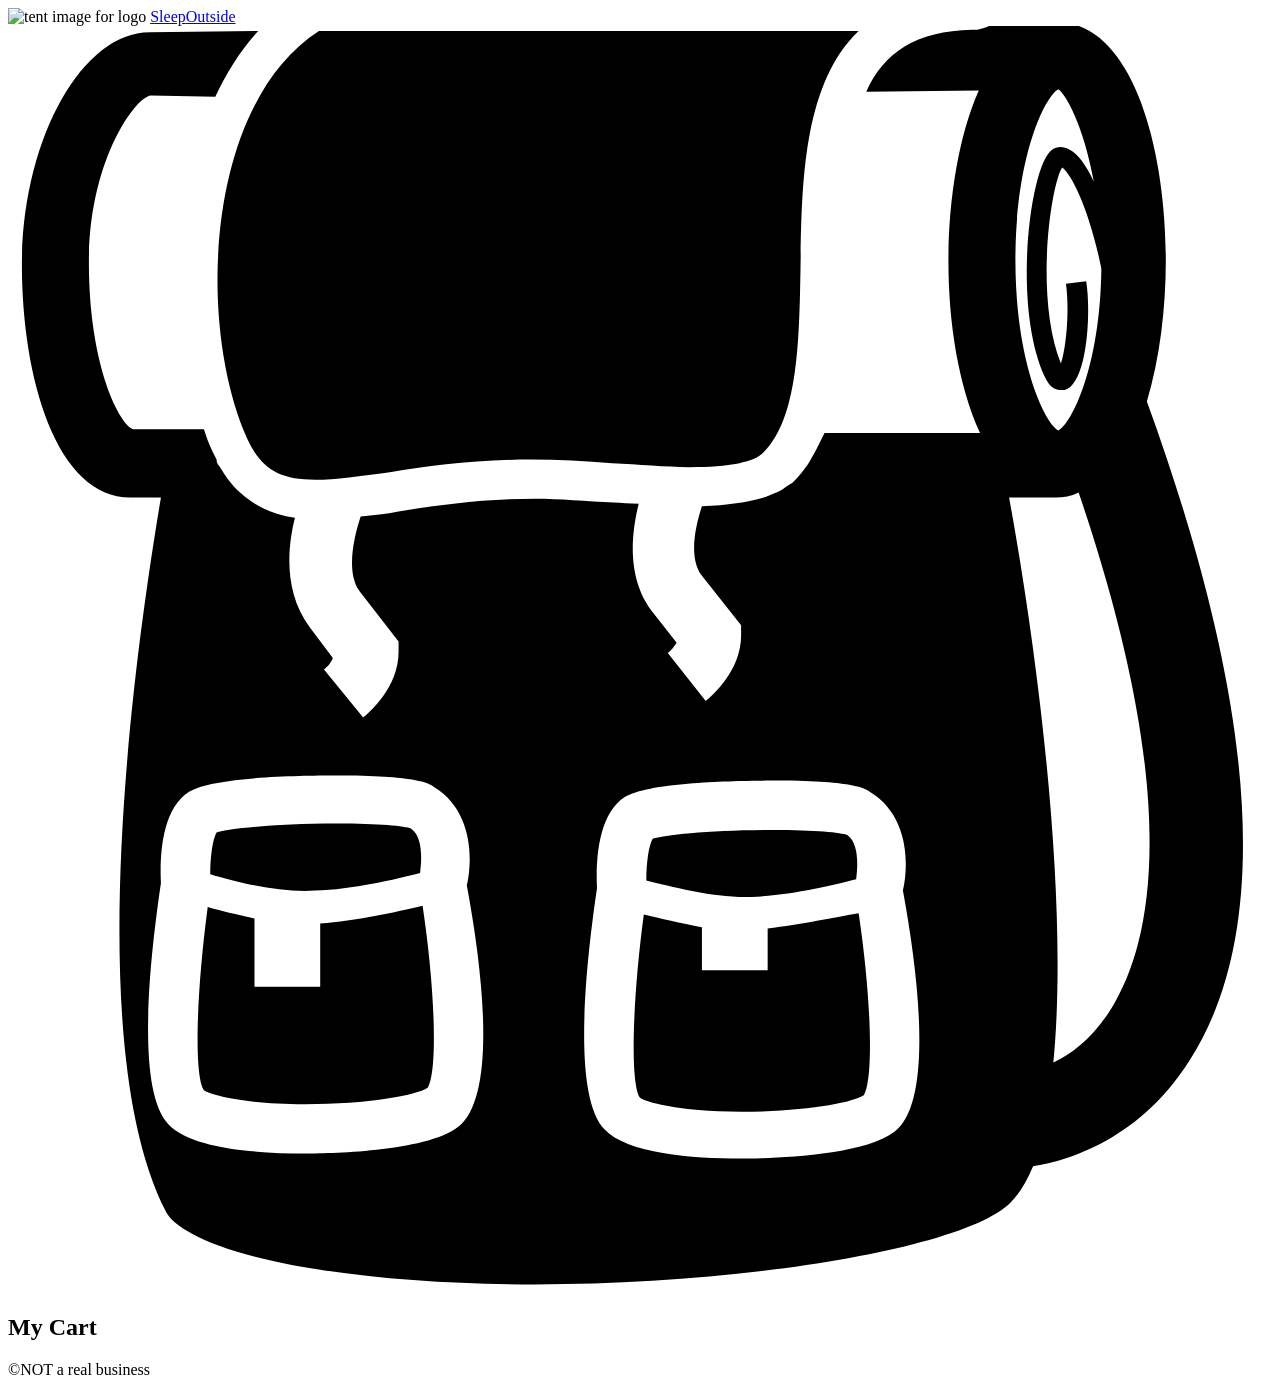
==== src/cart/index.html @ ede1014d "Initial commit" ====
<!doctype html>

<html lang="en">
  <head>
    <meta charset="UTF-8" />

    <meta name="viewport" content="width=device-width, initial-scale=1.0" />

    <title>Sleep Outside | Cart</title>

    <link rel="stylesheet" href="/css/style.css" />

    <script src="../js/cart.js" type="module"></script>
  </head>

  <body>
    <header class="divider">
      <div class="logo">
        <img src="/images/noun_Tent_2517.svg" alt="tent image for logo" />
        <a href="/index.html"> Sleep<span class="highlight">Outside</span></a>
      </div>

      <div class="cart">
        <a href="../cart/index.html">
          <svg xmlns="http://www.w3.org/2000/svg" viewBox="0 0 100 100">
            <path
              d="M18.9 32.6c1.1 2.4 2.5 3.3 5.4 3.3 1.6 0 3.6-0.3 5.9-0.6 3.2-0.5 6.9-1 11.2-1 2.1 0 4.3 0.1 6.4 0.3 2.1 0.1 4.2 0.3 6.1 0.3 3.2 0 5.2-0.4 5.9-1.2 2.7-2.7 2.8-8.8 2.9-14.6 0.1-6.7 0.2-14.5 4.6-18.7 -0.5 0-1 0-1.6 0 -14.2 0-37.5 0-41.1 0C15.6 6.2 14.9 23.6 18.9 32.6z"
            />

            <path
              d="M90.1 29.7c1-3.3 1.5-7.3 1.5-11.2 0-9-2.7-18.8-8.6-18.8 -0.1 0-0.2 0-0.3 0L77.8-0.1c-0.3 0.2-0.8 0.3-1.1 0.4 0 0 0 0 0 0 -0.2 0-0.3 0-0.4 0 -4.5 0.1-7 1.8-8.4 4.9l8.9-0.1c-1.6 3.6-2.4 8.7-2.4 13.5 0 4.9 0.8 9.9 2.5 13.6l-12.3 0c-0.2 0.4-0.4 0.8-0.6 1.2 -0.2 0.4-0.4 0.7-0.6 1.1 -0.1 0.1-0.1 0.2-0.2 0.3 -0.3 0.4-0.5 0.7-0.9 1.1 0 0 0 0 0 0 0 0-0.1 0.1-0.1 0.1 -0.1 0.1-0.2 0.2-0.4 0.3 -0.2 0.1-0.4 0.3-0.6 0.4 0 0 0 0 0 0 -0.4 0.2-0.9 0.4-1.4 0.6 -1.3 0.4-2.9 0.6-4.9 0.7 -0.5 1.5-1.1 4.1 0 5.5l3.1 3.9 0 0.8c0 2.8-2.3 4.8-2.8 5.2l-3-3.8c0.3-0.2 0.5-0.5 0.7-0.8l-1.8-2.3c-2.2-2.7-1.8-6.3-1.2-8.7 -0.7 0-1.4-0.1-2-0.1 -2.1-0.1-4.3-0.3-6.2-0.3 -4.1 0-7.7 0.5-10.8 1 -1 0.2-2 0.3-3 0.4 -0.5 1.5-1.2 4.4-0.1 5.9l3.1 4 0 0.8c0 2.8-2.3 4.8-2.8 5.2l-3.1-3.8c0.3-0.2 0.6-0.6 0.7-0.9l-1.8-2.4c-2.1-2.8-1.8-6.3-1.2-8.7 -1.6-0.2-2.9-0.8-4-1.7h0c-0.8-0.6-1.4-1.4-2-2.4 -0.1-0.1-0.2-0.3-0.2-0.5 -0.1-0.2-0.2-0.4-0.3-0.6 -0.3-0.6-0.5-1.2-0.7-1.8l-5.6 0c-1-0.3-3.5-4.8-3.5-13.2 0-8.1 3.7-13.1 4.9-13.2L16.4 5.6c0.9-1.9 2-3.7 3.4-5.2L11.2 0.5c-5.4 0-10.1 8.6-10.1 18.4 0 8.9 2.7 18.4 8.6 18.4h2.4c-1.8 10.7-6.6 43 0.4 56.5 0.7 1.4 4.3 3.4 12.2 4.6 20.2 3.1 49.8-0.5 54.6-5.3 0.7-0.7 1.3-1.7 1.8-2.9 2-0.3 8.2-1.7 12.4-8.4C100.1 71.5 98.9 53.9 90.1 29.7zM35.6 87.1c-2.6 2-10.5 2.1-12.1 2.1 0 0 0 0 0 0 -3.9 0-9-0.4-10.8-2.3 -2.6-2.7-1.5-13-0.6-19.1 -0.1-1.9 0-5.8 2.2-7.2 1.9-1.2 8.7-1.3 11.6-1.3 6.4 0 7.4 0.6 7.8 0.9 3 1.8 3.1 5.6 2.6 7.8C37.7 75.5 38.6 84.8 35.6 87.1zM70.1 87.5c-2.6 2-10.5 2.1-12.1 2.1 0 0 0 0 0 0 -3.9 0-9-0.4-10.8-2.3 -2.6-2.7-1.5-13-0.6-19.1 -0.1-1.9 0-5.8 2.2-7.2 1.9-1.2 8.7-1.3 11.6-1.3 6.4 0 7.4 0.6 7.8 0.9 3 1.8 3.1 5.6 2.6 7.8C72.2 76 73.1 85.3 70.1 87.5zM85.9 12.3c-0.6-1.3-1.3-2.2-1.9-2.5 -0.5-0.3-1-0.3-1.4 0 -1.7 1.1-3.2 12.2-0.6 17.9 0.4 0.9 0.9 1.1 1.3 1.1 0.1 0 0.2 0 0.3 0 1.8-0.5 2.1-6.2 1.7-8.6l-1.6 0.2c0.3 2.2 0 5.1-0.4 6.3 -2.1-5.3-0.8-14.1 0.1-15.5 0.8 0.6 2.2 3.5 3.1 8 -0.1 7.9-2.4 12.3-3.4 12.8 -1-0.5-3.4-5.2-3.4-13.5 0-8.3 2.4-13 3.4-13.5C83.7 5.4 85.1 7.9 85.9 12.3zM87.3 77.7c-1.4 2.3-3.1 3.6-4.6 4.3 1.2-12.2-1-31-3.5-44.7h3.3c0.1 0 0.3 0 0.4 0 0.6 0 1.2-0.1 1.8-0.4C92.8 60.7 90.7 72.2 87.3 77.7z"
            />

            <path
              d="M24.7 71v5h-5.2v-5.4c-1.4-0.3-2.7-0.6-3.7-0.9 -0.9 6.8-1.1 13.3-0.3 14.5 0.4 0.3 2.9 1.1 8 1.1h0c5 0 8.8-0.7 9.7-1.3 0.8-1.3 0.6-7.7-0.4-14.4C30.7 70.1 27.5 70.8 24.7 71z"
            />

            <path
              d="M58.8 68.9c2.9-0.1 6.4-0.9 8.3-1.4 0.1-0.8 0.3-2.8-0.7-3.5 -0.5-0.2-2.5-0.4-5.9-0.4 -4.9 0-8.6 0.4-9.5 0.7 -0.3 0.5-0.5 1.9-0.5 3.3C52.5 68.1 56 69 58.8 68.9z"
            />

            <path
              d="M24.3 68.4c2.9-0.1 6.4-0.9 8.3-1.4 0.1-0.8 0.3-2.8-0.7-3.5 -0.5-0.2-2.5-0.4-5.9-0.4 -4.9 0-8.6 0.4-9.5 0.7 -0.3 0.5-0.5 1.9-0.5 3.3C18 67.7 21.5 68.6 24.3 68.4z"
            />

            <path
              d="M60.1 71.4v3.3h-5.2v-3.4c-1.7-0.3-3.3-0.7-4.6-1 -0.9 6.8-1.1 13.3-0.3 14.5 0.4 0.3 2.9 1.1 8 1.1h0c5 0 8.8-0.7 9.7-1.3 0.8-1.3 0.6-7.7-0.4-14.4C65.5 70.5 62.7 71.1 60.1 71.4z"
            />

            <!-- <text x="0" y="115" fill="#000000" font-size="5px" font-weight="bold" font-family="'Helvetica Neue', Helvetica, Arial-Unicode, Arial, Sans-serif">Created by Natalia Woodroffe</text>
            <text x="0" y="120" fill="#000000" font-size="5px" font-weight="bold" font-family="'Helvetica Neue', Helvetica, Arial-Unicode, Arial, Sans-serif">from the Noun Project</text> -->
          </svg>
        </a>
      </div>
    </header>

    <main class="divider">
      <section class="products">
        <h2>My Cart</h2>

        <ul class="product-list">
          <!-- <li class="cart-card divider">
            <a href="product_pages/marmot-ajax-3.html" class="cart-card__image">
              <img
                src="images/tents/marmot-ajax-tent-3-person-3-season-in-pale-pumpkin-terracotta~p~880rr_01~320.jpg"
                alt="Marmot Ajax tent"
              />
            </a>
            <a href="product_pages/marmot-ajax-3.html">
              <h2 class="card__name">Marmot Ajax Tent - 3-Person, 3-Season</h2>
            </a>
            <p class="cart-card__color">Pale Pumpkin/Terracotta</p>
            <p class="cart-card__quantity">qty: 1</p>
            <p class="cart-card__price">$199.99</p>
          </li>
          <li class="cart-card divider">
            <a href="product_pages/marmot-ajax-3.html" class="cart-card__image">
              <img
                src="images/tents/the-north-face-talus-tent-4-person-3-season-in-golden-oak-saffron-yellow~p~985rf_01~320.jpg"
                alt="Talus Tent - 4-Person, 3-Season"
              />
            </a>
            <a href="product_pages/marmot-ajax-3.html">
              <h2 class="card__name">
                The North Face Talus Tent - 4-Person, 3-Season
              </h2></a
            >
            <p class="cart-card__color">Golden Oak/Saffron Yellow</p>
            <p class="cart-card__quantity">qty: 1</p>
            <p class="cart-card__price">$199.99</p>
          </li> -->
        </ul>
      </section>
    </main>

    <footer>&copy;NOT a real business</footer>
  </body>
</html>
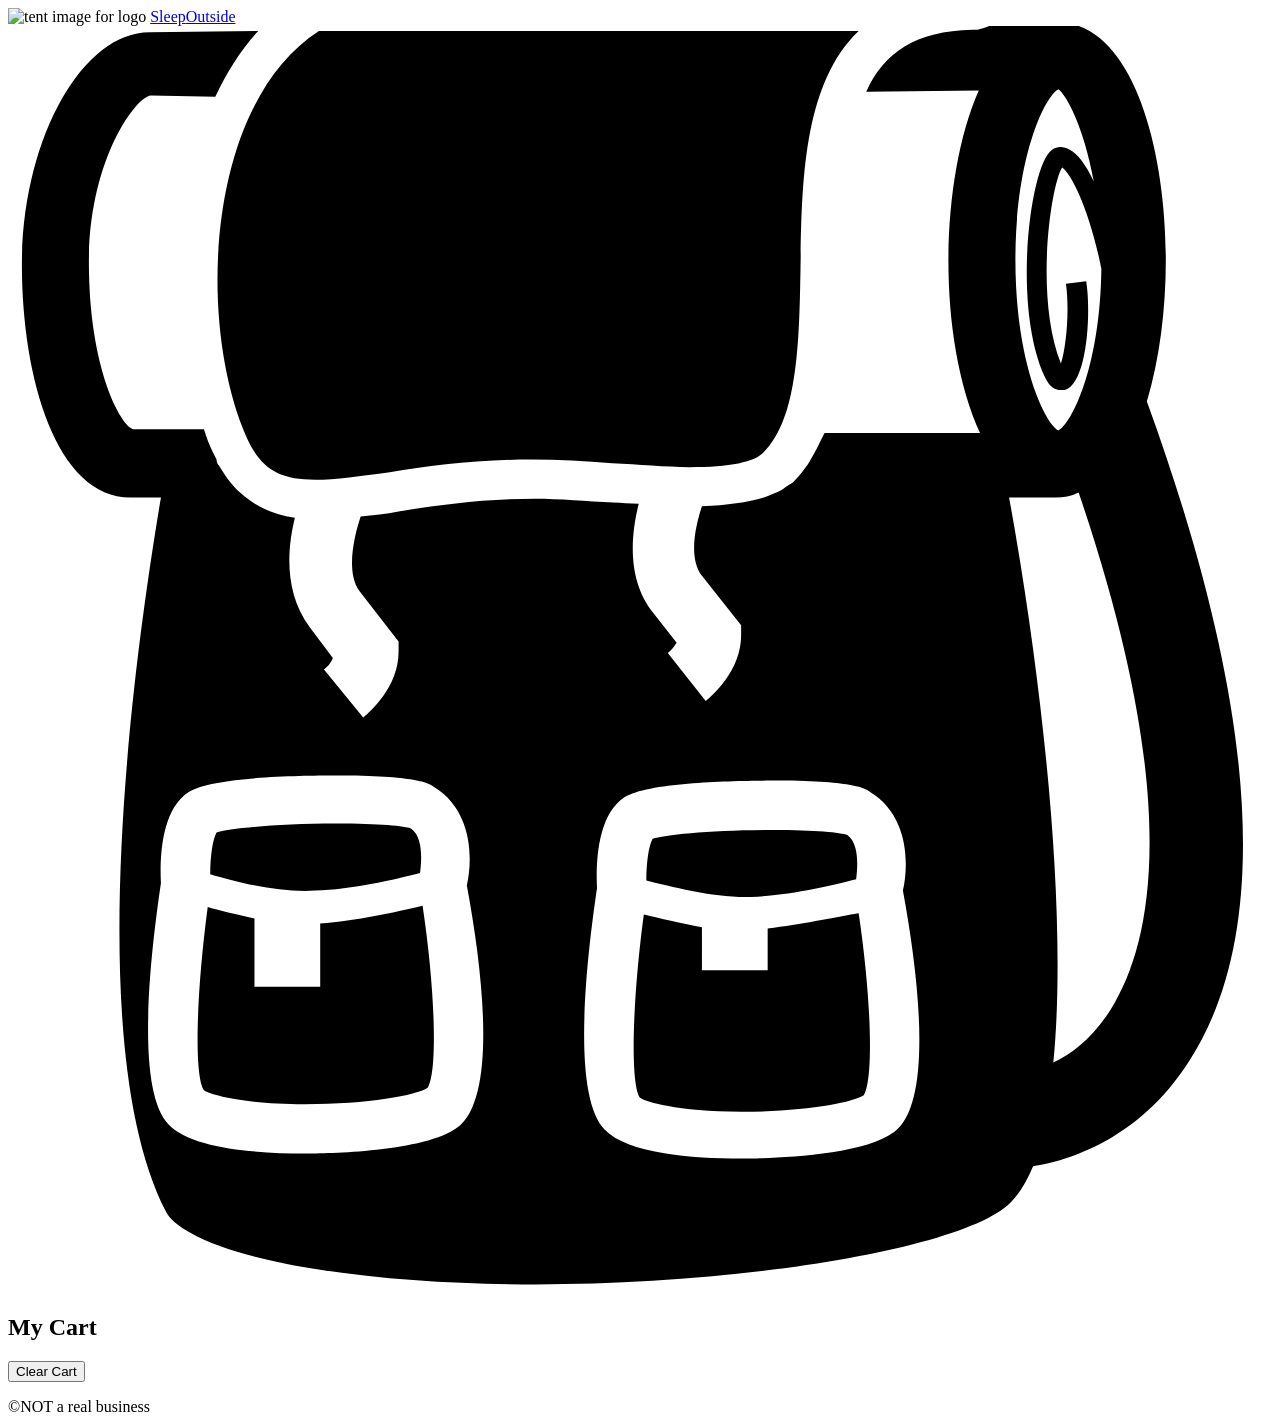
==== commit 09ba197e: "added button to clear cart" ====
--- a/src/cart/index.html
+++ b/src/cart/index.html
@@ -58,6 +58,8 @@
       <section class="products">
         <h2>My Cart</h2>
 
+        <button id="clearCart" type="button">Clear Cart</button>
+
         <ul class="product-list">
           <!-- <li class="cart-card divider">
             <a href="product_pages/marmot-ajax-3.html" class="cart-card__image">
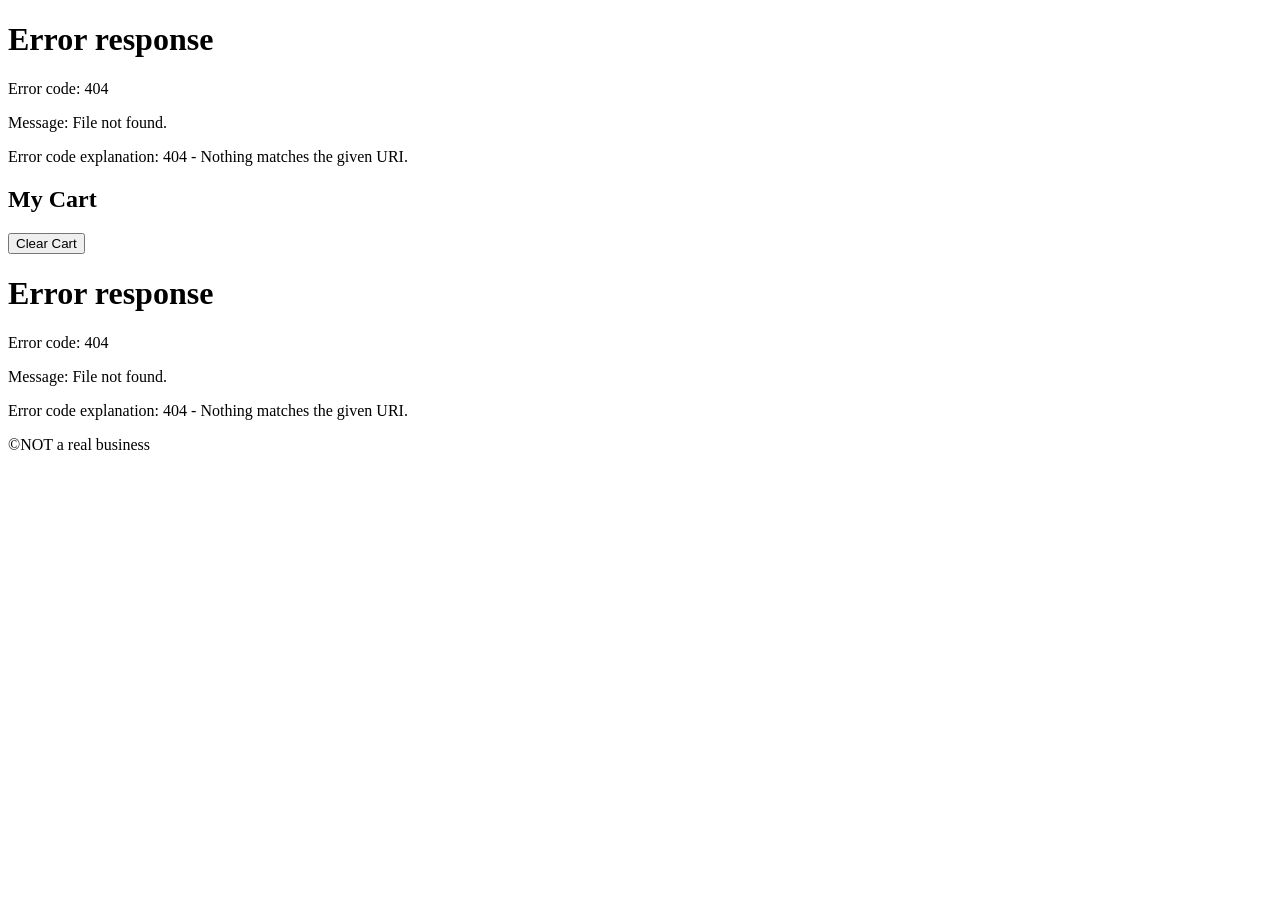
==== commit d828b341: "week3 team activity" ====
--- a/src/cart/index.html
+++ b/src/cart/index.html
@@ -1,67 +1,31 @@
 <!doctype html>
 
 <html lang="en">
-  <head>
-    <meta charset="UTF-8" />
 
-    <meta name="viewport" content="width=device-width, initial-scale=1.0" />
+<head>
+  <meta charset="UTF-8" />
 
-    <title>Sleep Outside | Cart</title>
+  <meta name="viewport" content="width=device-width, initial-scale=1.0" />
 
-    <link rel="stylesheet" href="/css/style.css" />
+  <title>Sleep Outside | Cart</title>
 
-    <script src="../js/cart.js" type="module"></script>
-  </head>
+  <link rel="stylesheet" href="/css/style.css" />
 
-  <body>
-    <header class="divider">
-      <div class="logo">
-        <img src="/images/noun_Tent_2517.svg" alt="tent image for logo" />
-        <a href="/index.html"> Sleep<span class="highlight">Outside</span></a>
-      </div>
+  <script src="../js/cart.js" type="module"></script>
+</head>
 
-      <div class="cart">
-        <a href="../cart/index.html">
-          <svg xmlns="http://www.w3.org/2000/svg" viewBox="0 0 100 100">
-            <path
-              d="M18.9 32.6c1.1 2.4 2.5 3.3 5.4 3.3 1.6 0 3.6-0.3 5.9-0.6 3.2-0.5 6.9-1 11.2-1 2.1 0 4.3 0.1 6.4 0.3 2.1 0.1 4.2 0.3 6.1 0.3 3.2 0 5.2-0.4 5.9-1.2 2.7-2.7 2.8-8.8 2.9-14.6 0.1-6.7 0.2-14.5 4.6-18.7 -0.5 0-1 0-1.6 0 -14.2 0-37.5 0-41.1 0C15.6 6.2 14.9 23.6 18.9 32.6z"
-            />
+<body>
+  <header class="divider" id="main-header">
+  </header>
 
-            <path
-              d="M90.1 29.7c1-3.3 1.5-7.3 1.5-11.2 0-9-2.7-18.8-8.6-18.8 -0.1 0-0.2 0-0.3 0L77.8-0.1c-0.3 0.2-0.8 0.3-1.1 0.4 0 0 0 0 0 0 -0.2 0-0.3 0-0.4 0 -4.5 0.1-7 1.8-8.4 4.9l8.9-0.1c-1.6 3.6-2.4 8.7-2.4 13.5 0 4.9 0.8 9.9 2.5 13.6l-12.3 0c-0.2 0.4-0.4 0.8-0.6 1.2 -0.2 0.4-0.4 0.7-0.6 1.1 -0.1 0.1-0.1 0.2-0.2 0.3 -0.3 0.4-0.5 0.7-0.9 1.1 0 0 0 0 0 0 0 0-0.1 0.1-0.1 0.1 -0.1 0.1-0.2 0.2-0.4 0.3 -0.2 0.1-0.4 0.3-0.6 0.4 0 0 0 0 0 0 -0.4 0.2-0.9 0.4-1.4 0.6 -1.3 0.4-2.9 0.6-4.9 0.7 -0.5 1.5-1.1 4.1 0 5.5l3.1 3.9 0 0.8c0 2.8-2.3 4.8-2.8 5.2l-3-3.8c0.3-0.2 0.5-0.5 0.7-0.8l-1.8-2.3c-2.2-2.7-1.8-6.3-1.2-8.7 -0.7 0-1.4-0.1-2-0.1 -2.1-0.1-4.3-0.3-6.2-0.3 -4.1 0-7.7 0.5-10.8 1 -1 0.2-2 0.3-3 0.4 -0.5 1.5-1.2 4.4-0.1 5.9l3.1 4 0 0.8c0 2.8-2.3 4.8-2.8 5.2l-3.1-3.8c0.3-0.2 0.6-0.6 0.7-0.9l-1.8-2.4c-2.1-2.8-1.8-6.3-1.2-8.7 -1.6-0.2-2.9-0.8-4-1.7h0c-0.8-0.6-1.4-1.4-2-2.4 -0.1-0.1-0.2-0.3-0.2-0.5 -0.1-0.2-0.2-0.4-0.3-0.6 -0.3-0.6-0.5-1.2-0.7-1.8l-5.6 0c-1-0.3-3.5-4.8-3.5-13.2 0-8.1 3.7-13.1 4.9-13.2L16.4 5.6c0.9-1.9 2-3.7 3.4-5.2L11.2 0.5c-5.4 0-10.1 8.6-10.1 18.4 0 8.9 2.7 18.4 8.6 18.4h2.4c-1.8 10.7-6.6 43 0.4 56.5 0.7 1.4 4.3 3.4 12.2 4.6 20.2 3.1 49.8-0.5 54.6-5.3 0.7-0.7 1.3-1.7 1.8-2.9 2-0.3 8.2-1.7 12.4-8.4C100.1 71.5 98.9 53.9 90.1 29.7zM35.6 87.1c-2.6 2-10.5 2.1-12.1 2.1 0 0 0 0 0 0 -3.9 0-9-0.4-10.8-2.3 -2.6-2.7-1.5-13-0.6-19.1 -0.1-1.9 0-5.8 2.2-7.2 1.9-1.2 8.7-1.3 11.6-1.3 6.4 0 7.4 0.6 7.8 0.9 3 1.8 3.1 5.6 2.6 7.8C37.7 75.5 38.6 84.8 35.6 87.1zM70.1 87.5c-2.6 2-10.5 2.1-12.1 2.1 0 0 0 0 0 0 -3.9 0-9-0.4-10.8-2.3 -2.6-2.7-1.5-13-0.6-19.1 -0.1-1.9 0-5.8 2.2-7.2 1.9-1.2 8.7-1.3 11.6-1.3 6.4 0 7.4 0.6 7.8 0.9 3 1.8 3.1 5.6 2.6 7.8C72.2 76 73.1 85.3 70.1 87.5zM85.9 12.3c-0.6-1.3-1.3-2.2-1.9-2.5 -0.5-0.3-1-0.3-1.4 0 -1.7 1.1-3.2 12.2-0.6 17.9 0.4 0.9 0.9 1.1 1.3 1.1 0.1 0 0.2 0 0.3 0 1.8-0.5 2.1-6.2 1.7-8.6l-1.6 0.2c0.3 2.2 0 5.1-0.4 6.3 -2.1-5.3-0.8-14.1 0.1-15.5 0.8 0.6 2.2 3.5 3.1 8 -0.1 7.9-2.4 12.3-3.4 12.8 -1-0.5-3.4-5.2-3.4-13.5 0-8.3 2.4-13 3.4-13.5C83.7 5.4 85.1 7.9 85.9 12.3zM87.3 77.7c-1.4 2.3-3.1 3.6-4.6 4.3 1.2-12.2-1-31-3.5-44.7h3.3c0.1 0 0.3 0 0.4 0 0.6 0 1.2-0.1 1.8-0.4C92.8 60.7 90.7 72.2 87.3 77.7z"
-            />
+  <main class="divider">
+    <section class="products">
+      <h2>My Cart</h2>
 
-            <path
-              d="M24.7 71v5h-5.2v-5.4c-1.4-0.3-2.7-0.6-3.7-0.9 -0.9 6.8-1.1 13.3-0.3 14.5 0.4 0.3 2.9 1.1 8 1.1h0c5 0 8.8-0.7 9.7-1.3 0.8-1.3 0.6-7.7-0.4-14.4C30.7 70.1 27.5 70.8 24.7 71z"
-            />
+      <button id="clearCart" type="button">Clear Cart</button>
 
-            <path
-              d="M58.8 68.9c2.9-0.1 6.4-0.9 8.3-1.4 0.1-0.8 0.3-2.8-0.7-3.5 -0.5-0.2-2.5-0.4-5.9-0.4 -4.9 0-8.6 0.4-9.5 0.7 -0.3 0.5-0.5 1.9-0.5 3.3C52.5 68.1 56 69 58.8 68.9z"
-            />
-
-            <path
-              d="M24.3 68.4c2.9-0.1 6.4-0.9 8.3-1.4 0.1-0.8 0.3-2.8-0.7-3.5 -0.5-0.2-2.5-0.4-5.9-0.4 -4.9 0-8.6 0.4-9.5 0.7 -0.3 0.5-0.5 1.9-0.5 3.3C18 67.7 21.5 68.6 24.3 68.4z"
-            />
-
-            <path
-              d="M60.1 71.4v3.3h-5.2v-3.4c-1.7-0.3-3.3-0.7-4.6-1 -0.9 6.8-1.1 13.3-0.3 14.5 0.4 0.3 2.9 1.1 8 1.1h0c5 0 8.8-0.7 9.7-1.3 0.8-1.3 0.6-7.7-0.4-14.4C65.5 70.5 62.7 71.1 60.1 71.4z"
-            />
-
-            <!-- <text x="0" y="115" fill="#000000" font-size="5px" font-weight="bold" font-family="'Helvetica Neue', Helvetica, Arial-Unicode, Arial, Sans-serif">Created by Natalia Woodroffe</text>
-            <text x="0" y="120" fill="#000000" font-size="5px" font-weight="bold" font-family="'Helvetica Neue', Helvetica, Arial-Unicode, Arial, Sans-serif">from the Noun Project</text> -->
-          </svg>
-        </a>
-      </div>
-    </header>
-
-    <main class="divider">
-      <section class="products">
-        <h2>My Cart</h2>
-
-        <button id="clearCart" type="button">Clear Cart</button>
-
-        <ul class="product-list">
-          <!-- <li class="cart-card divider">
+      <ul class="product-list">
+        <!-- <li class="cart-card divider">
             <a href="product_pages/marmot-ajax-3.html" class="cart-card__image">
               <img
                 src="images/tents/marmot-ajax-tent-3-person-3-season-in-pale-pumpkin-terracotta~p~880rr_01~320.jpg"
@@ -91,10 +55,11 @@
             <p class="cart-card__quantity">qty: 1</p>
             <p class="cart-card__price">$199.99</p>
           </li> -->
-        </ul>
-      </section>
-    </main>
+      </ul>
+    </section>
+  </main>
 
-    <footer>&copy;NOT a real business</footer>
-  </body>
-</html>
+  <footer id="main-footer">&copy;NOT a real business</footer>
+</body>
+
+</html>
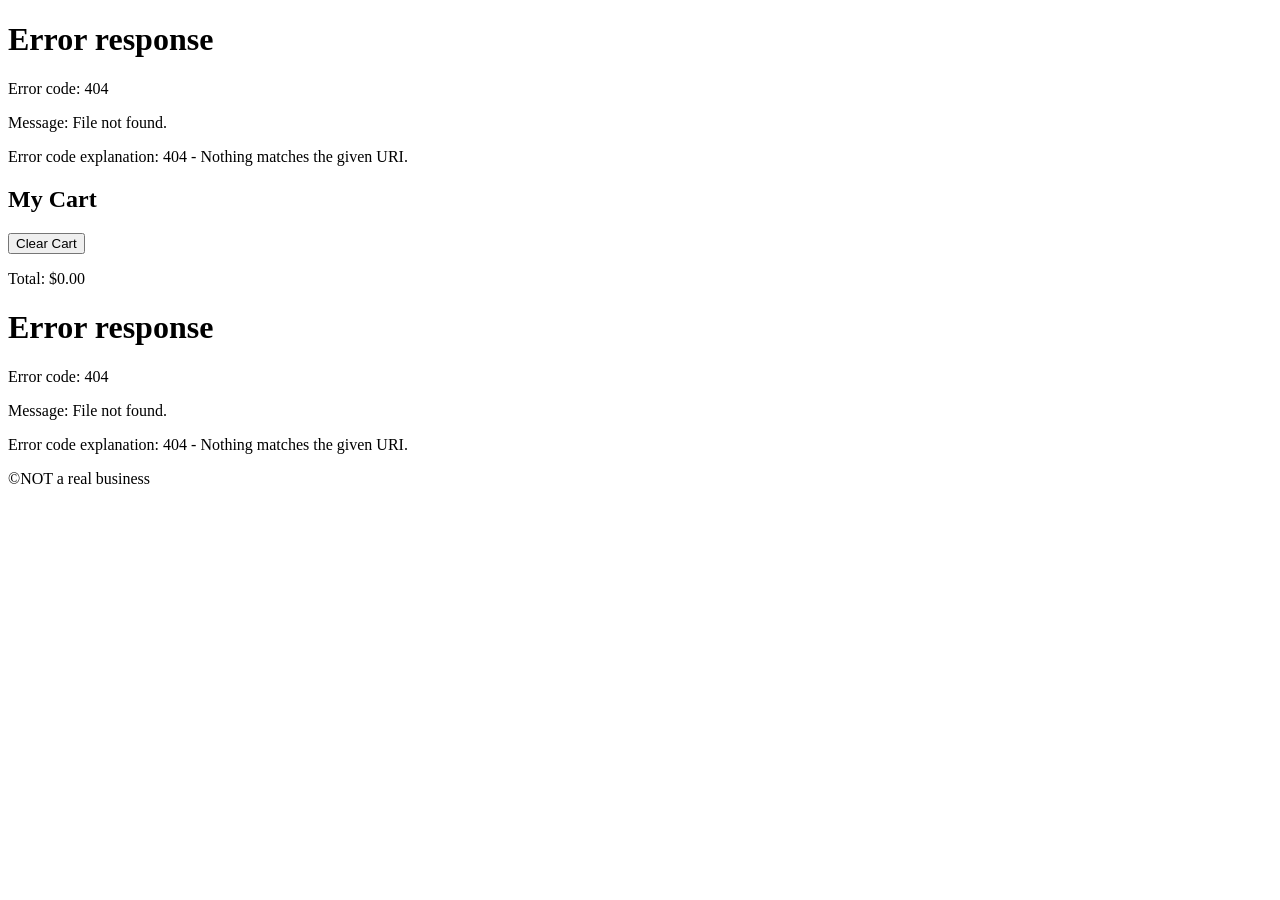
==== commit 48aee903: "Add cart total" ====
--- a/src/cart/index.html
+++ b/src/cart/index.html
@@ -56,10 +56,13 @@
             <p class="cart-card__price">$199.99</p>
           </li> -->
       </ul>
+      <div class="cart-footer hide">
+        <p class="cart-total">Total: $0.00</p>
+      </div>
     </section>
   </main>
 
   <footer id="main-footer">&copy;NOT a real business</footer>
 </body>
 
-</html>+</html>
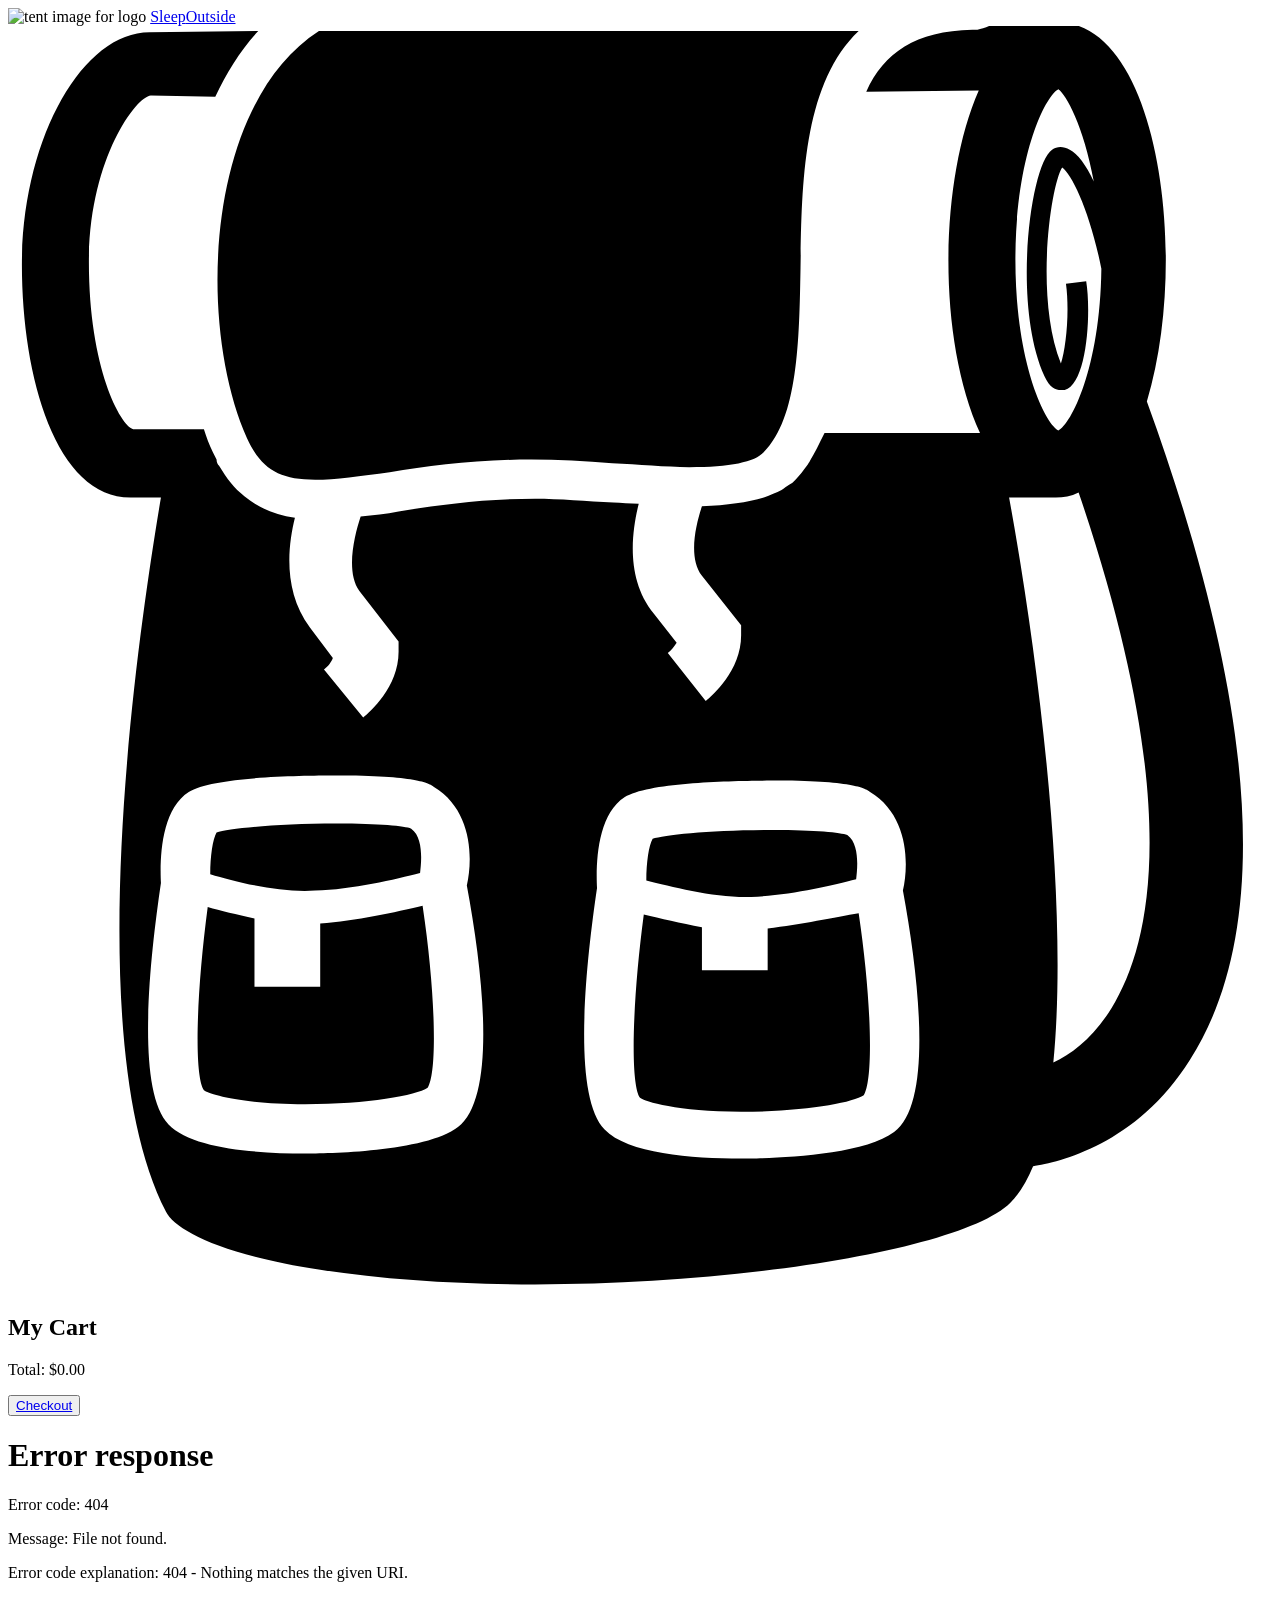
==== commit b67fc84a: "team 4 activity" ====
--- a/src/cart/index.html
+++ b/src/cart/index.html
@@ -22,7 +22,7 @@
     <section class="products">
       <h2>My Cart</h2>
 
-      <button id="clearCart" type="button">Clear Cart</button>
+      <!-- <button id="clearCart" type="button">Clear Cart</button> -->
 
       <ul class="product-list">
         <!-- <li class="cart-card divider">
@@ -59,10 +59,17 @@
       <div class="cart-footer hide">
         <p class="cart-total">Total: $0.00</p>
       </div>
+
+      <!-- checkout button -->
+      <div>
+        <button>
+          <a href=" /checkout/index.html" class="checkout-btn">Checkout</a>
+        </button>
+      </div>
     </section>
   </main>
 
   <footer id="main-footer">&copy;NOT a real business</footer>
 </body>
 
-</html>
+</html>
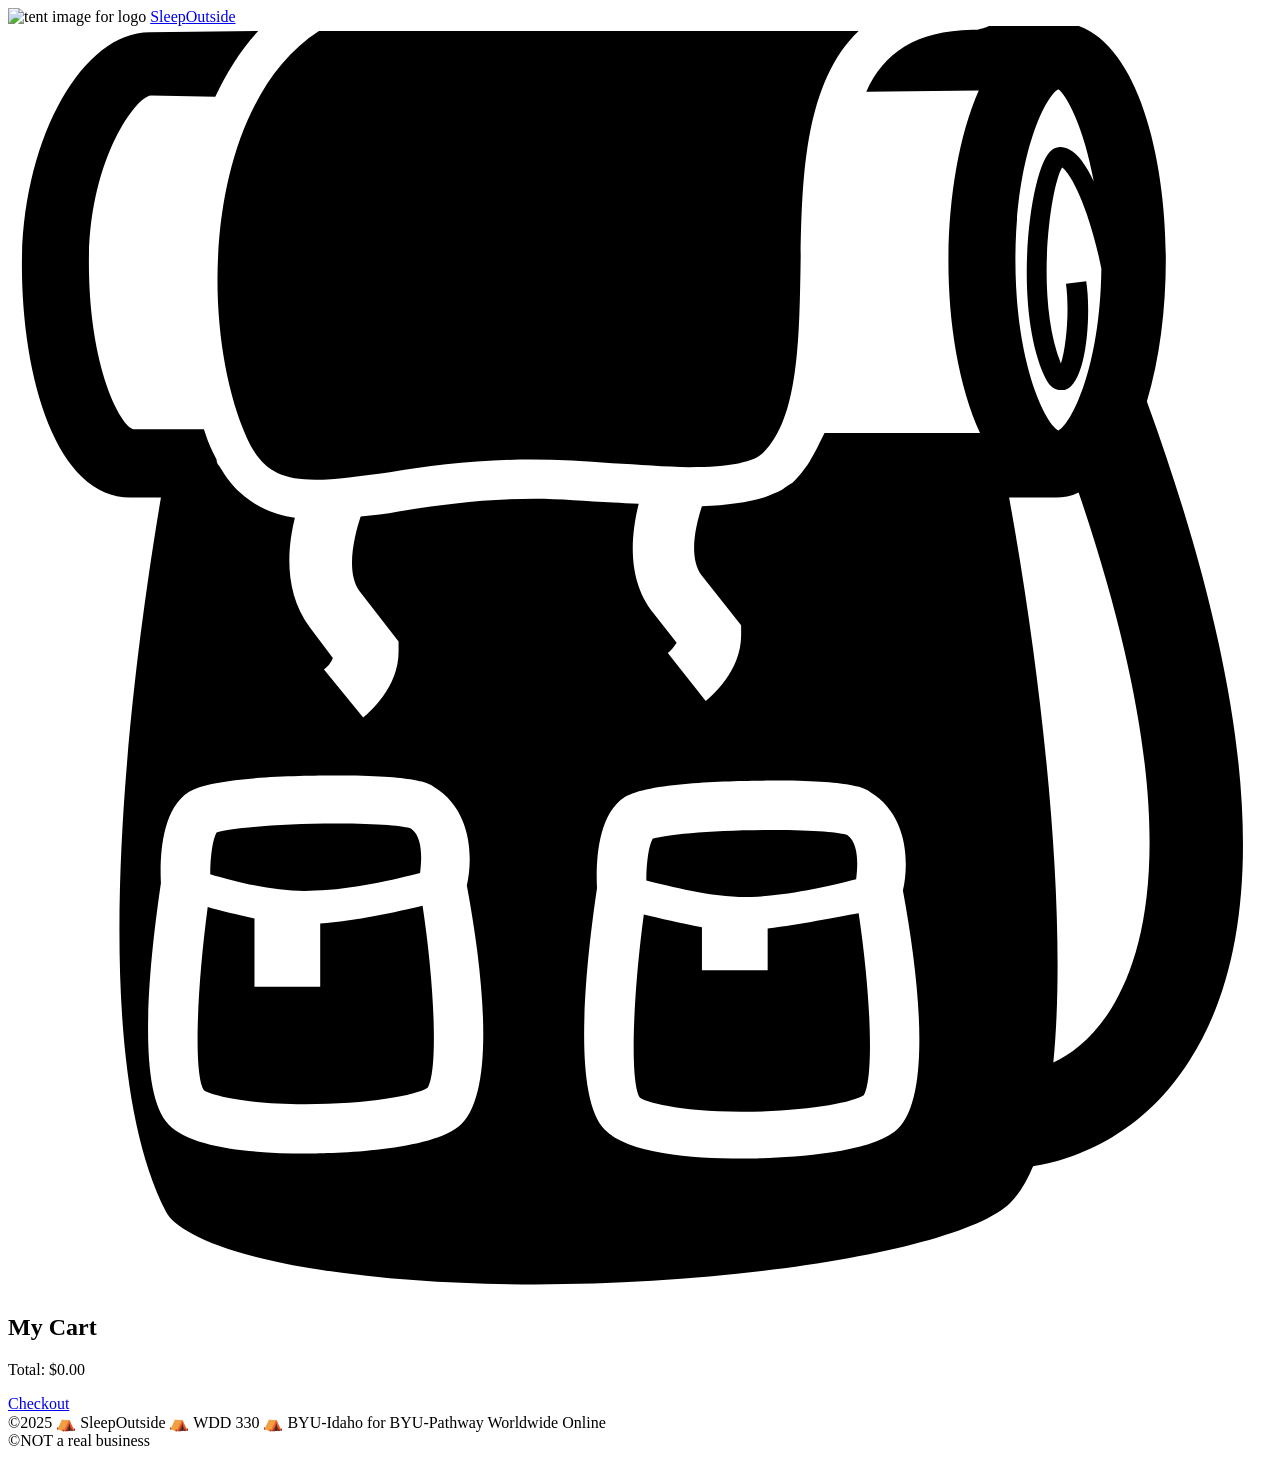
==== commit 45636b9c: "error checking and validation" ====
--- a/src/cart/index.html
+++ b/src/cart/index.html
@@ -62,9 +62,7 @@
 
       <!-- checkout button -->
       <div>
-        <button>
-          <a href=" /checkout/index.html" class="checkout-btn">Checkout</a>
-        </button>
+        <a href="/checkout/index.html" class="checkout-btn">Checkout</a>
       </div>
     </section>
   </main>
